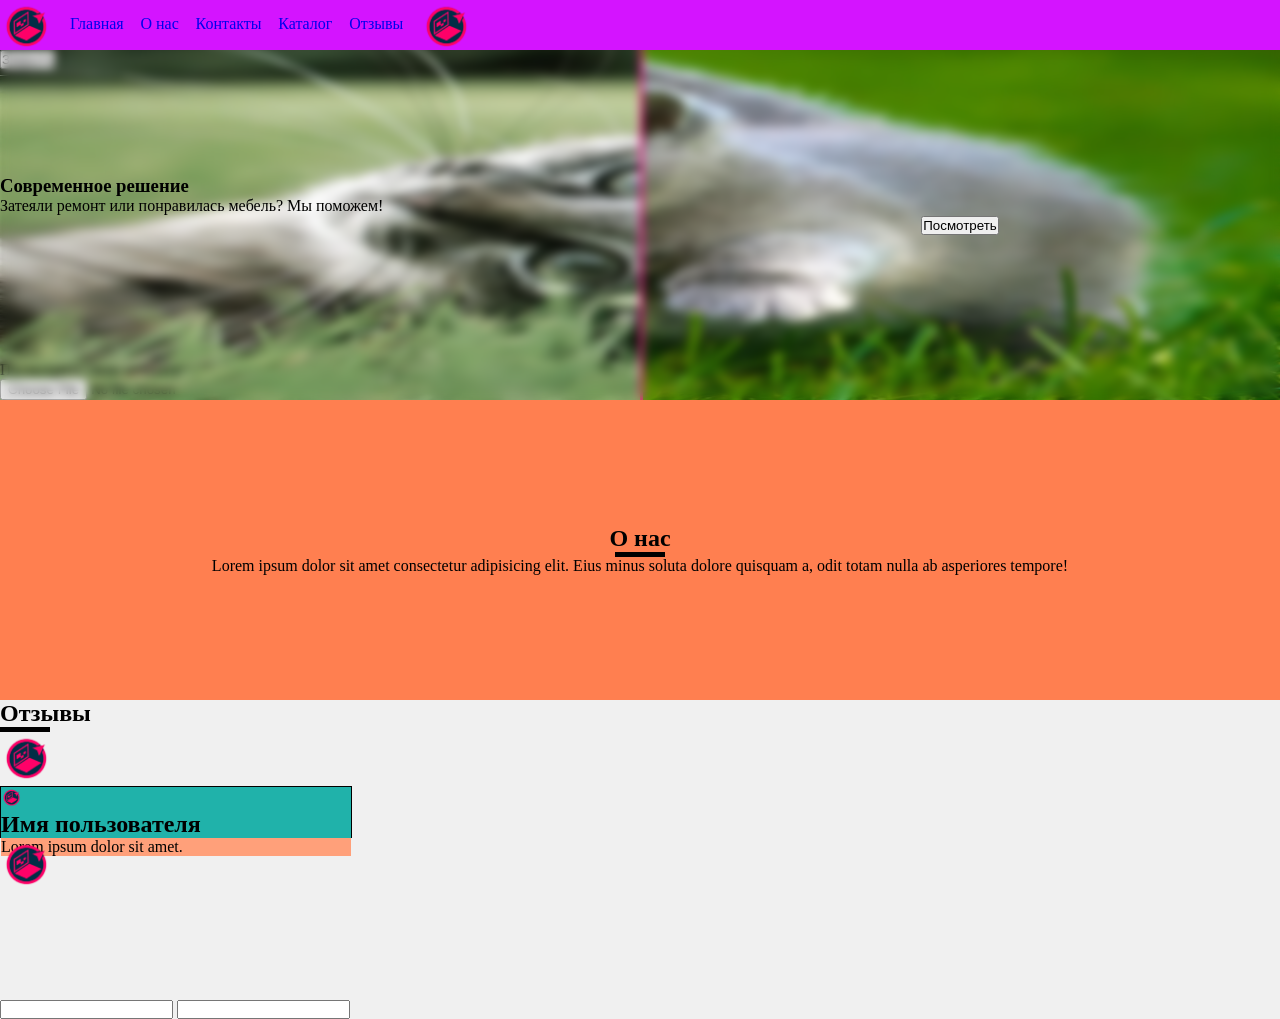
==== Сайт/index.html @ 74e6f36c "Добавлена БД" ====
<!DOCTYPE html>
<html lang="ru">
<head>
    <meta charset="UTF-8">
    <meta name="viewport" content="width=device-width, initial-scale=1.0">
    <link rel="stylesheet" href="./styles/style.css">
    <title>Document</title>
</head>
<body>
<header>
    <a href="" class="logo">
        <img src="./images/logo.png" alt="">
    </a>
    <div class="links">
        <a href="#">Главная</a>
        <a href="#">О нас</a>
        <a href="#">Контакты</a>
        <a href="#">Каталог</a>
        <a href="#">Отзывы</a>
        <a href="#" class="account">
            <img src="./images/logo.png" alt="">
        </a>
    </div>
</header>
<main class="images">
    <section>
        <article class="difference" id="difference">
            <img src="./images/Screenshot_1.png" alt="Было" class="image image-before">
            <img src="./images/Screenshot_2.png" alt="Стало" class="image image-after" id="image-after">
            <button class="" id="close">Закрыть</button>
            <div class="personal" id="personal">
                <p>Посмотрите свою комнату:</p>
                <input type="file" id="upload" accept="image/*">
            </div>
            <div class="slider" id="slider"></div>
            <div class="blurWindow" id="blurWindow"></div>
            <div class="content" id="content">
                <div class="content-left">
                    <div class="title">
                        <h1>Современное решение</h1>
                        <p>Затеяли ремонт или понравилась мебель? Мы поможем!</p>
                    </div>
                </div>
                <div class="content-right">
                    <button class="" id="view">Посмотреть</button>
                </div>
            </div>
        </article>
    </section>
</main>
<main class="about" id="about">
    <h2>О нас</h2>
    <div class="line"></div>
    <p>Lorem ipsum dolor sit amet consectetur adipisicing elit. Eius minus soluta dolore quisquam a, odit totam nulla ab asperiores tempore!</p>
</main>
<main class="reviews" id="">
    <h2>Отзывы</h2>
    <div class="line"></div>
    <a href="#">
        <img src="./images/logo.png" alt="" width="50px" height="50px">
    </a>
    <section class="card">
        <article class="card-top">
            <img src="./images/logo.png" alt="" width="20px" height="20px">
            <h2>Имя пользователя</h2>
        </article>
        <article class="card-bottom">
            <p>Lorem ipsum dolor sit amet.</p>
        </article>
    </section>
    <a href="#">
        <img src="./images/logo.png" alt="" width="50px" height="50px">
    </a>
</main>
<main class="registration" id="reg">
    <form action="">
        <input type="text">
        <input type="number">
    </form>
</main>
<footer>
    <article class="social">

    </article>
</footer>
<script src="./scripts/script.js"></script>
</body>
</html>
---- Сайт/styles/style.css ----
*{
    margin: 0;
    padding: 0;
    text-decoration: none;
}
*::selection{
    background: none;
    color: rgb(237, 13, 13);
}
.hidden{
    display: none;
}
header,.links{
    display: flex;
}
header{
    background-color: rgb(212, 20, 255);
    width: 100%;
    height: 50px;
    position: fixed;
    z-index: 2;
}
header>a>img,.links>a>img{
    width: 50px;
    height: 50px;
}
.links>a{
    /* background-color: cyan; */
    height: 20px;
}
.links>a:last-child{
    height: 50px;
}
.links{
    /* background-color: darkgoldenrod; */
    width: 400px;
    height: 100%;
    margin: 0 0 0 20px;
    justify-content: space-between;
    align-items: center;
}
body{
    width: 100%;
    height: 100vh;
    background-color: #f0f0f0;
}
.difference{
    position: relative;
    width: 100%;
    height: 400px;
    overflow: hidden;
}
.difference>button{
    position: absolute;
    top: 50px;
}
.personal{
    width: 100%;
    position: absolute;
    bottom: 0;
}
.image{
    position: absolute;
    top: 0;
    left: 0;
    width: 100%;
    height: 100%;
}
.images>section {
    width: 100%;
}
.image-after{
    clip-path: inset(0 50% 0 0);
}
.slider{
    position: absolute;
    top: 0;
    left: 50%;
    width: 3px;
    height: 100%;
    background-color: deeppink;
}
.images{
    width: 100%;
    height: 400px;
}
.blurWindow{
    height: 100%;
    width: 100%;
    backdrop-filter: blur(5px);
}
.closer{
    position: absolute;
    top: 50px;
    right: 97%;
}
.content{
    position: absolute;
    display: grid;
    grid-template-columns: repeat(2,1fr);
    width: 100%;
    height: 350px;
    top: 50px;
}
.content-left,.content-right{
    display: flex;
    justify-content: center;
    align-items: center;
}
.hidden{
    display: none;
}
.title{
    width: 100%;
    height: 100px;
}
.about{
    background-color: coral;
    width: 100%;
    height: 300px;
    display: flex;
    flex-direction: column;
    justify-content: center;
    align-items: center;
}
.line{
    background-color: black;
    width: 50px;
    height: 5px;
}
.test{
    width: 100%;
    height: 100vh;
}
.reviews{
    width: 100%;
    height: 300px;
}
.card{
    background-color: rgb(147, 236, 147);
    width: 350px;
    height: 50px;
    border: 1px solid black;
    display: grid;
    grid-template-rows: repeat(2,1fr);
}
.card-top{
    background-color: lightseagreen;
}
.card-bottom{
    background-color: lightsalmon;
}
@media screen and (max-width: 500px) {
    .image-after{
        transition: clip-path 0.8s ease;
    }
    .closer{
        top: 50px;
        right: 85%;
    }
    .slider{
        display: none;
    }
}
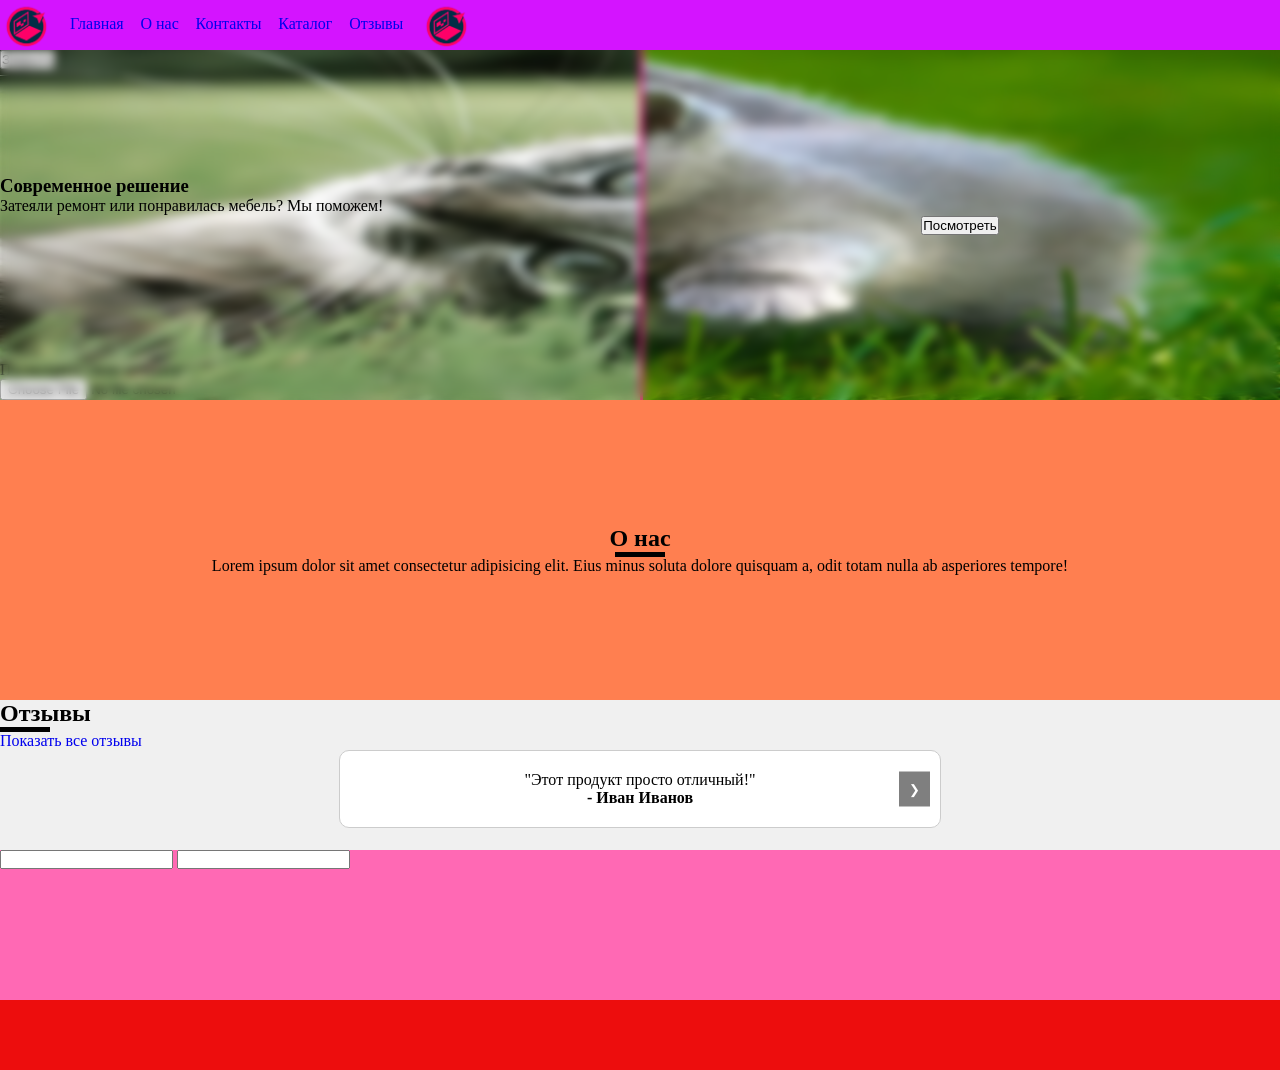
==== commit 613059bb: "Добавлен слайдер комментариев" ====
--- a/Сайт/index.html
+++ b/Сайт/index.html
@@ -56,21 +56,25 @@
 <main class="reviews" id="">
     <h2>Отзывы</h2>
     <div class="line"></div>
-    <a href="#">
-        <img src="./images/logo.png" alt="" width="50px" height="50px">
-    </a>
-    <section class="card">
-        <article class="card-top">
-            <img src="./images/logo.png" alt="" width="20px" height="20px">
-            <h2>Имя пользователя</h2>
+    <a href="./pages/comments.html" target="_self">Показать все отзывы</a>
+    <section class="sliderComments">
+        <article class="comments" id="comments">
+            <div class="comment">
+                <p>"Этот продукт просто отличный!"</p>
+                <h4>- Иван Иванов</h4>
+            </div>
+            <div class="comment">
+                <p>"Я очень доволен покупкой!"</p>
+                <h4>- Анна Смирнова</h4>
+            </div>
+            <div class="comment">
+                <p>"Рекомендую всем своим друзьям!"</p>
+                <h4>- Сергей Петров</h4>
+            </div>
         </article>
-        <article class="card-bottom">
-            <p>Lorem ipsum dolor sit amet.</p>
-        </article>
+        <button class="previous" id="previous" hidden>&#10094;</button>
+        <button class="next" id="next">&#10095;</button>
     </section>
-    <a href="#">
-        <img src="./images/logo.png" alt="" width="50px" height="50px">
-    </a>
 </main>
 <main class="registration" id="reg">
     <form action="">
@@ -80,7 +84,7 @@
 </main>
 <footer>
     <article class="social">
-
+        
     </article>
 </footer>
 <script src="./scripts/script.js"></script>
--- a/Сайт/styles/style.css
+++ b/Сайт/styles/style.css
@@ -25,14 +25,12 @@
     height: 50px;
 }
 .links>a{
-    /* background-color: cyan; */
     height: 20px;
 }
 .links>a:last-child{
     height: 50px;
 }
 .links{
-    /* background-color: darkgoldenrod; */
     width: 400px;
     height: 100%;
     margin: 0 0 0 20px;
@@ -66,7 +64,7 @@
     width: 100%;
     height: 100%;
 }
-.images>section {
+.images>section{
     width: 100%;
 }
 .image-after{
@@ -134,21 +132,56 @@
 }
 .reviews{
     width: 100%;
-    height: 300px;
-}
-.card{
-    background-color: rgb(147, 236, 147);
-    width: 350px;
-    height: 50px;
-    border: 1px solid black;
-    display: grid;
-    grid-template-rows: repeat(2,1fr);
-}
-.card-top{
-    background-color: lightseagreen;
-}
-.card-bottom{
-    background-color: lightsalmon;
+    height: 150px;
+}
+.sliderComments{
+    position: relative;
+    max-width: 600px;
+    margin: auto;
+    overflow: hidden;
+    border: 1px solid #ccc;
+    border-radius: 10px;
+    background: white;
+}
+.comments{
+    display: flex;
+    transition: transform 0.5s ease-in-out;
+}
+.comment{
+    min-width: 100%;
+    box-sizing: border-box;
+    padding: 20px;
+    text-align: center;
+}
+
+.sliderComments>button{
+    position: absolute;
+    top: 50%;
+    transform: translateY(-50%);
+    background-color: rgba(0, 0, 0, 0.5);
+    color: white;
+    border: none;
+    padding: 10px;
+    cursor: pointer;
+}
+.prev{
+    left: 10px;
+}
+.next{
+    right: 10px;
+}
+.registration{
+    background-color: hotpink;
+    width: 100%;
+    height: 150px;
+
+}
+footer{
+    background-color: rgb(237, 13, 13);
+    width: 100%;
+    height: 70px;
+    position: relative;
+    bottom: 0;
 }
 @media screen and (max-width: 500px) {
     .image-after{
@@ -161,4 +194,7 @@
     .slider{
         display: none;
     }
-}
+    footer{
+        position: fixed;
+    }
+}
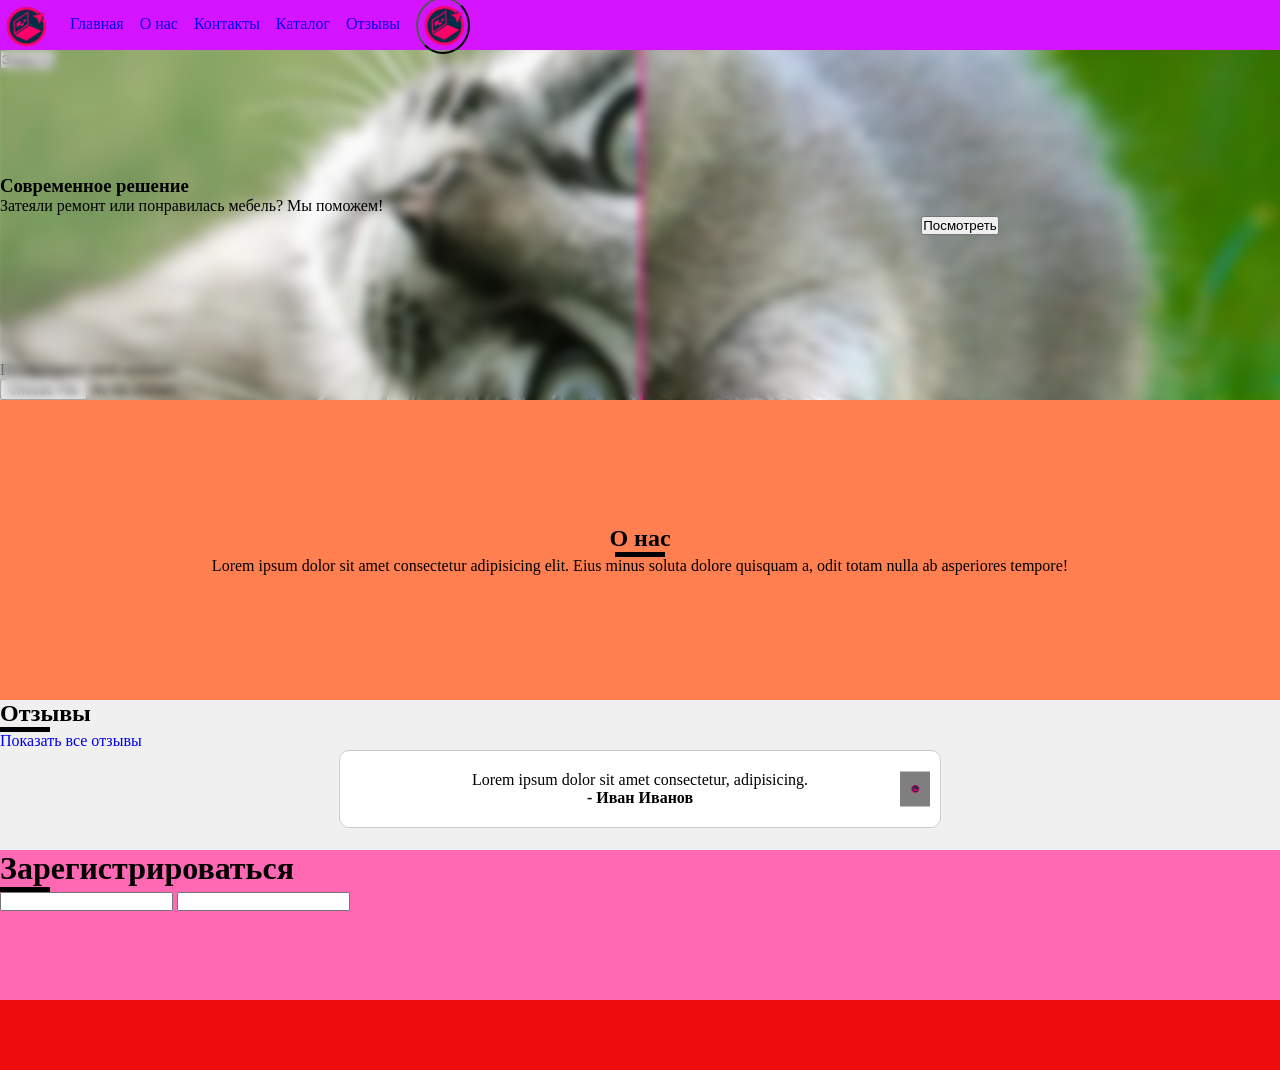
==== commit f17f3446: "Доделать гамбургер и отзывы" ====
--- a/Сайт/index.html
+++ b/Сайт/index.html
@@ -17,9 +17,12 @@
         <a href="#">Контакты</a>
         <a href="#">Каталог</a>
         <a href="#">Отзывы</a>
-        <a href="#" class="account">
-            <img src="./images/logo.png" alt="">
-        </a>
+        <button class="hamburger">
+
+        </button>
+        <button>
+            <img src="./images/logo.png" alt="" width="50px" height="50px">
+        </button>
     </div>
 </header>
 <main class="images">
@@ -60,23 +63,25 @@
     <section class="sliderComments">
         <article class="comments" id="comments">
             <div class="comment">
-                <p>"Этот продукт просто отличный!"</p>
+                <p>Lorem ipsum dolor sit amet consectetur, adipisicing.</p>
                 <h4>- Иван Иванов</h4>
             </div>
             <div class="comment">
-                <p>"Я очень доволен покупкой!"</p>
+                <p>Lorem ipsum dolor, sit amet consectetur adipisicing.</p>
                 <h4>- Анна Смирнова</h4>
             </div>
             <div class="comment">
-                <p>"Рекомендую всем своим друзьям!"</p>
+                <p>Lorem ipsum dolor, sit amet consectetur adipisicing.</p>
                 <h4>- Сергей Петров</h4>
             </div>
         </article>
-        <button class="previous" id="previous" hidden>&#10094;</button>
-        <button class="next" id="next">&#10095;</button>
+        <button class="previous" id="previous" hidden><img src="./images/logo.png" alt="" width="10px" height="10px"></button>
+        <button class="next" id="next"><img src="./images/logo.png" alt="" width="10px" height="10px"></button>
     </section>
 </main>
 <main class="registration" id="reg">
+    <h1>Зарегистрироваться</h1>
+    <div class="line"></div>
     <form action="">
         <input type="text">
         <input type="number">
--- a/Сайт/styles/style.css
+++ b/Сайт/styles/style.css
@@ -7,8 +7,13 @@
     background: none;
     color: rgb(237, 13, 13);
 }
+body{
+    width: 100%;
+    height: 100vh;
+    background-color: #f0f0f0;
+}
 .hidden{
-    display: none;
+    opacity: 0;
 }
 header,.links{
     display: flex;
@@ -37,10 +42,9 @@
     justify-content: space-between;
     align-items: center;
 }
-body{
-    width: 100%;
-    height: 100vh;
-    background-color: #f0f0f0;
+.links>button{
+    background-color: #cccccc00;
+    border-radius: 50%;
 }
 .difference{
     position: relative;
@@ -51,6 +55,16 @@
 .difference>button{
     position: absolute;
     top: 50px;
+}
+.difference>img{
+    object-fit: cover;
+}
+.hamburger{
+    display: none;
+    background-color: antiquewhite;
+    width: 30px;
+    height: 30px;
+    margin: 0 20px 0 0;
 }
 .personal{
     width: 100%;
@@ -174,7 +188,6 @@
     background-color: hotpink;
     width: 100%;
     height: 150px;
-
 }
 footer{
     background-color: rgb(237, 13, 13);
@@ -194,7 +207,14 @@
     .slider{
         display: none;
     }
-    footer{
-        position: fixed;
-    }
-}
+    .hamburger{
+        display: block;
+    }
+    .links>a{
+        display: none;
+    }
+    .links{
+        justify-content: flex-end;
+
+    }
+}
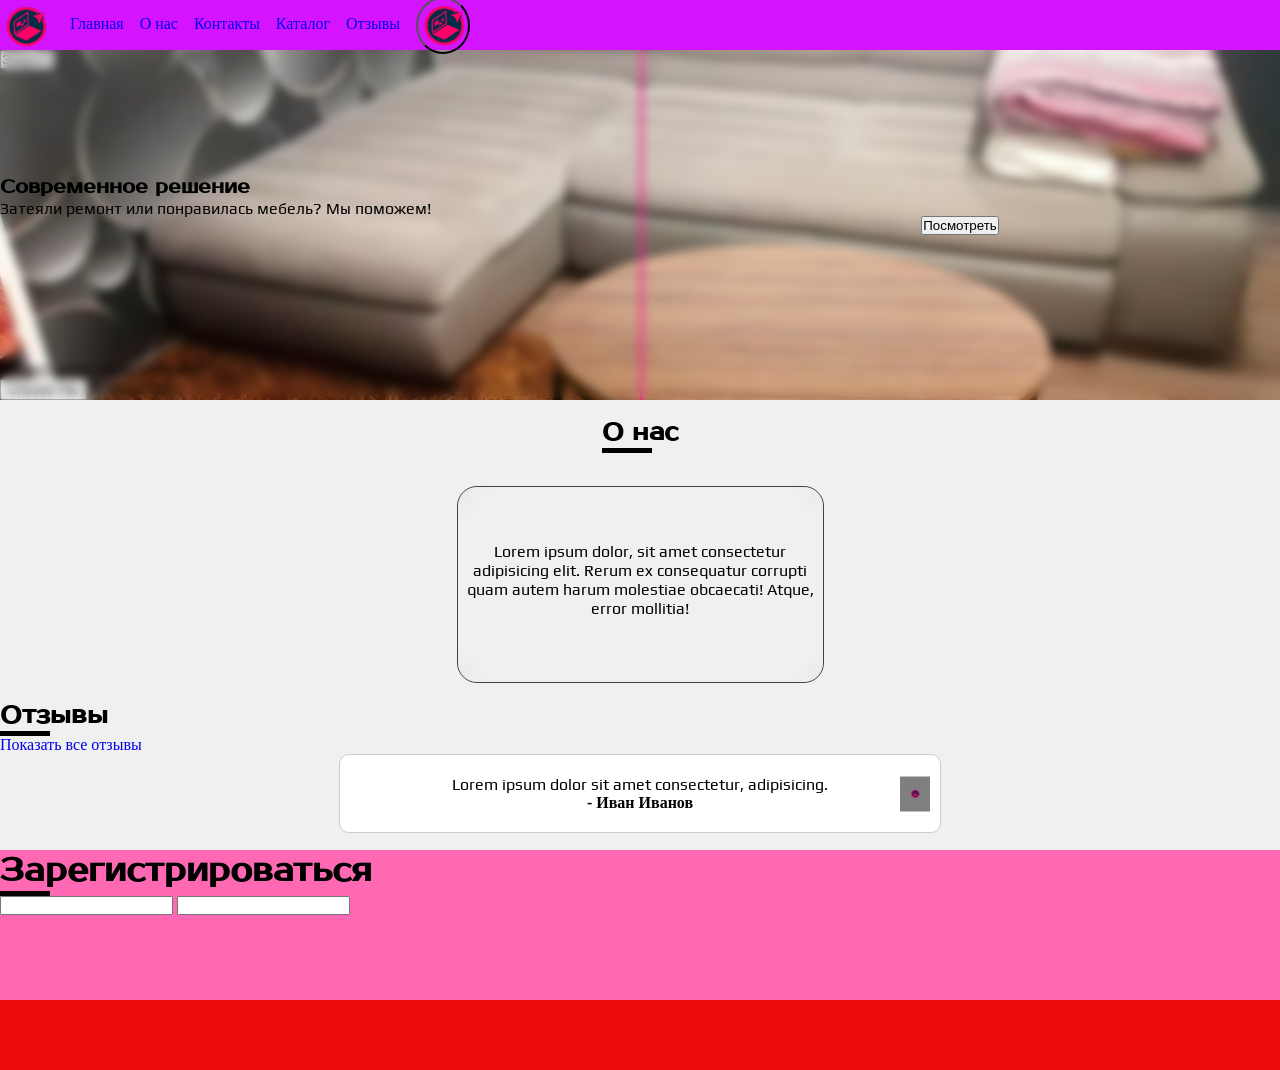
==== commit 31271514: "Добавил анимацию слайдера и чут-чут косметики там-сям" ====
--- a/Сайт/index.html
+++ b/Сайт/index.html
@@ -28,8 +28,8 @@
 <main class="images">
     <section>
         <article class="difference" id="difference">
-            <img src="./images/Screenshot_1.png" alt="Было" class="image image-before">
-            <img src="./images/Screenshot_2.png" alt="Стало" class="image image-after" id="image-after">
+            <img src="./images/нестол.png" alt="Было" class="image image-before">
+            <img src="./images/стол.png" alt="Стало" class="image image-after" id="image-after">
             <button class="" id="close">Закрыть</button>
             <div class="personal" id="personal">
                 <p>Посмотрите свою комнату:</p>
@@ -52,9 +52,18 @@
     </section>
 </main>
 <main class="about" id="about">
-    <h2>О нас</h2>
-    <div class="line"></div>
-    <p>Lorem ipsum dolor sit amet consectetur adipisicing elit. Eius minus soluta dolore quisquam a, odit totam nulla ab asperiores tempore!</p>
+    <section class="titleAbout">
+        <h2>О нас</h2>
+        <div class="line"></div>
+    </section>
+    <section class="windowAbout">
+        <article class="blurAbout">
+
+        </article>
+        <article class="textAbout">
+            <p>Lorem ipsum dolor, sit amet consectetur adipisicing elit. Rerum ex consequatur corrupti quam autem harum molestiae obcaecati! Atque, error mollitia!</p>
+        </article>
+    </section>
 </main>
 <main class="reviews" id="">
     <h2>Отзывы</h2>
--- a/Сайт/styles/style.css
+++ b/Сайт/styles/style.css
@@ -1,3 +1,11 @@
+@font-face {
+    font-family: Paragraph;
+    src: url(../fonts/Play-Regular.ttf);
+}
+@font-face{
+    font-family: Title;
+    src: url(../fonts/ProstoOne-Regular.ttf);
+}
 *{
     margin: 0;
     padding: 0;
@@ -7,6 +15,12 @@
     background: none;
     color: rgb(237, 13, 13);
 }
+p{
+    font-family:"Paragraph";
+}
+h1,h2{
+    font-family: "Title";
+}
 body{
     width: 100%;
     height: 100vh;
@@ -23,7 +37,7 @@
     width: 100%;
     height: 50px;
     position: fixed;
-    z-index: 2;
+    z-index: 10;
 }
 header>a>img,.links>a>img{
     width: 50px;
@@ -55,6 +69,7 @@
 .difference>button{
     position: absolute;
     top: 50px;
+    z-index: 3;
 }
 .difference>img{
     object-fit: cover;
@@ -70,6 +85,7 @@
     width: 100%;
     position: absolute;
     bottom: 0;
+    z-index: 3;
 }
 .image{
     position: absolute;
@@ -82,7 +98,7 @@
     width: 100%;
 }
 .image-after{
-    clip-path: inset(0 50% 0 0);
+    animation: move 2.7s infinite ease-in-out;
 }
 .slider{
     position: absolute;
@@ -91,6 +107,7 @@
     width: 3px;
     height: 100%;
     background-color: deeppink;
+    animation: pulse 0.6s infinite;
 }
 .images{
     width: 100%;
@@ -100,11 +117,8 @@
     height: 100%;
     width: 100%;
     backdrop-filter: blur(5px);
-}
-.closer{
-    position: absolute;
-    top: 50px;
-    right: 97%;
+    position: absolute;
+    z-index: 3;
 }
 .content{
     position: absolute;
@@ -113,6 +127,7 @@
     width: 100%;
     height: 350px;
     top: 50px;
+    z-index: 5;
 }
 .content-left,.content-right{
     display: flex;
@@ -122,18 +137,51 @@
 .hidden{
     display: none;
 }
+
+.slider {
+    position: absolute;
+    top: 0;
+    left: 50%;
+    width: 3px;
+    height: 100%;
+    background-color: deeppink;
+}
 .title{
     width: 100%;
     height: 100px;
 }
 .about{
-    background-color: coral;
+    background-image: url(../images/3-21.gif);
+    background-repeat: no-repeat;
+    background-size: cover;
     width: 100%;
     height: 300px;
     display: flex;
     flex-direction: column;
-    justify-content: center;
+    justify-content: space-around;
     align-items: center;
+}
+.windowAbout{
+    border: 1px solid rgb(68, 67, 67);
+    border-radius: 20px;
+    width: 365px;
+    height: 195px;
+}
+.blurAbout{
+    position: absolute;
+    backdrop-filter: blur(10px);
+    border-radius: 20px;
+    width: 365px;
+    height: 195px;
+}
+.textAbout{
+    position: absolute;
+    text-align: center;
+}
+.textAbout>p{
+    margin: 55px 0 0 0;
+    width: 365px;
+    
 }
 .line{
     background-color: black;
@@ -198,7 +246,7 @@
 }
 @media screen and (max-width: 500px) {
     .image-after{
-        transition: clip-path 0.8s ease;
+        transition: clip-path 1.5s ease;
     }
     .closer{
         top: 50px;
@@ -215,6 +263,24 @@
     }
     .links{
         justify-content: flex-end;
-
-    }
-}
+    }
+    .about{
+        height: 300px;
+    }
+}
+@keyframes pulse {
+    0%, 100% {
+        transform: scale(1);
+    }
+    50% {
+        transform: scale(1.2);
+    }
+}
+@keyframes move{
+    0%, 100%{
+        clip-path: inset(0px 45% 0px 0px);
+    }
+    50%{
+        clip-path: inset(0px 60% 0px 0px);
+    }
+}
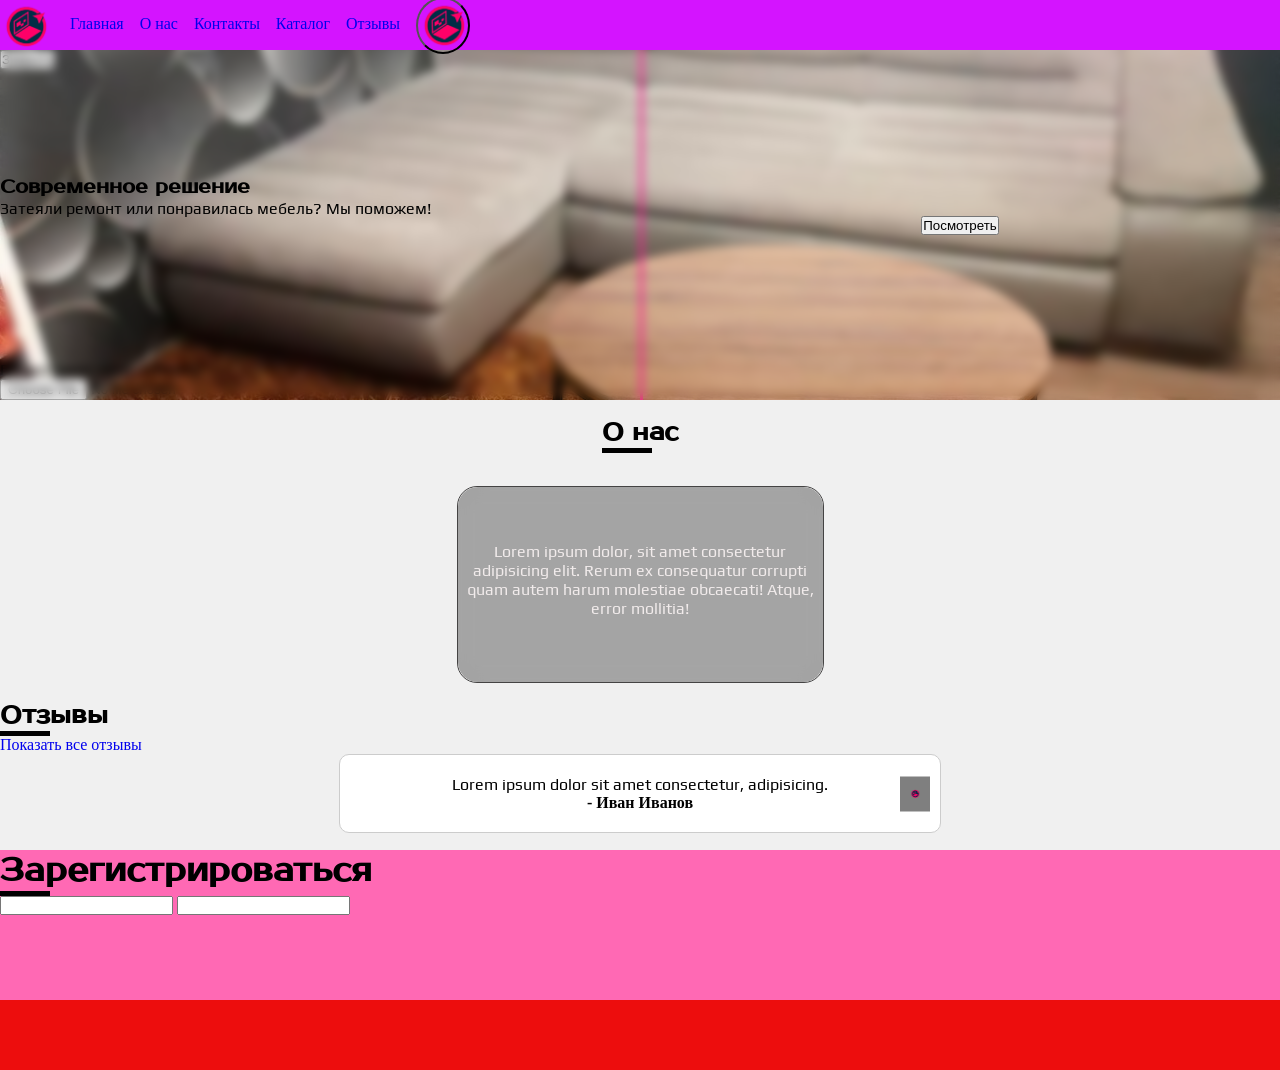
==== commit 12dc7694: "Добавил ещё чут-чут анимаций" ====
--- a/Сайт/index.html
+++ b/Сайт/index.html
@@ -28,8 +28,8 @@
 <main class="images">
     <section>
         <article class="difference" id="difference">
-            <img src="./images/нестол.png" alt="Было" class="image image-before">
-            <img src="./images/стол.png" alt="Стало" class="image image-after" id="image-after">
+            <img src="./images/нестол2.png" alt="Было" class="image image-before">
+            <img src="./images/стол2.png" alt="Стало" class="image image-after" id="image-after">
             <button class="" id="close">Закрыть</button>
             <div class="personal" id="personal">
                 <p>Посмотрите свою комнату:</p>
@@ -58,7 +58,7 @@
     </section>
     <section class="windowAbout">
         <article class="blurAbout">
-
+            
         </article>
         <article class="textAbout">
             <p>Lorem ipsum dolor, sit amet consectetur adipisicing elit. Rerum ex consequatur corrupti quam autem harum molestiae obcaecati! Atque, error mollitia!</p>
--- a/Сайт/styles/style.css
+++ b/Сайт/styles/style.css
@@ -145,6 +145,7 @@
     width: 3px;
     height: 100%;
     background-color: deeppink;
+    animation: pulse 0.8s infinite ease-in-out, sliderMove 2.7s infinite ease-in-out;
 }
 .title{
     width: 100%;
@@ -169,6 +170,7 @@
 }
 .blurAbout{
     position: absolute;
+    background-color: #7575759c;
     backdrop-filter: blur(10px);
     border-radius: 20px;
     width: 365px;
@@ -181,7 +183,7 @@
 .textAbout>p{
     margin: 55px 0 0 0;
     width: 365px;
-    
+    color: rgb(241, 235, 235);
 }
 .line{
     background-color: black;
@@ -252,9 +254,6 @@
         top: 50px;
         right: 85%;
     }
-    .slider{
-        display: none;
-    }
     .hamburger{
         display: block;
     }
@@ -273,7 +272,8 @@
         transform: scale(1);
     }
     50% {
-        transform: scale(1.2);
+        transform: scale(1.8);
+        filter: blur(2px);
     }
 }
 @keyframes move{
@@ -283,4 +283,12 @@
     50%{
         clip-path: inset(0px 60% 0px 0px);
     }
+}
+@keyframes sliderMove{
+    0%, 100%{
+        left: 55%;
+    }
+    50%{
+        left: 40%;
+    }
 }
